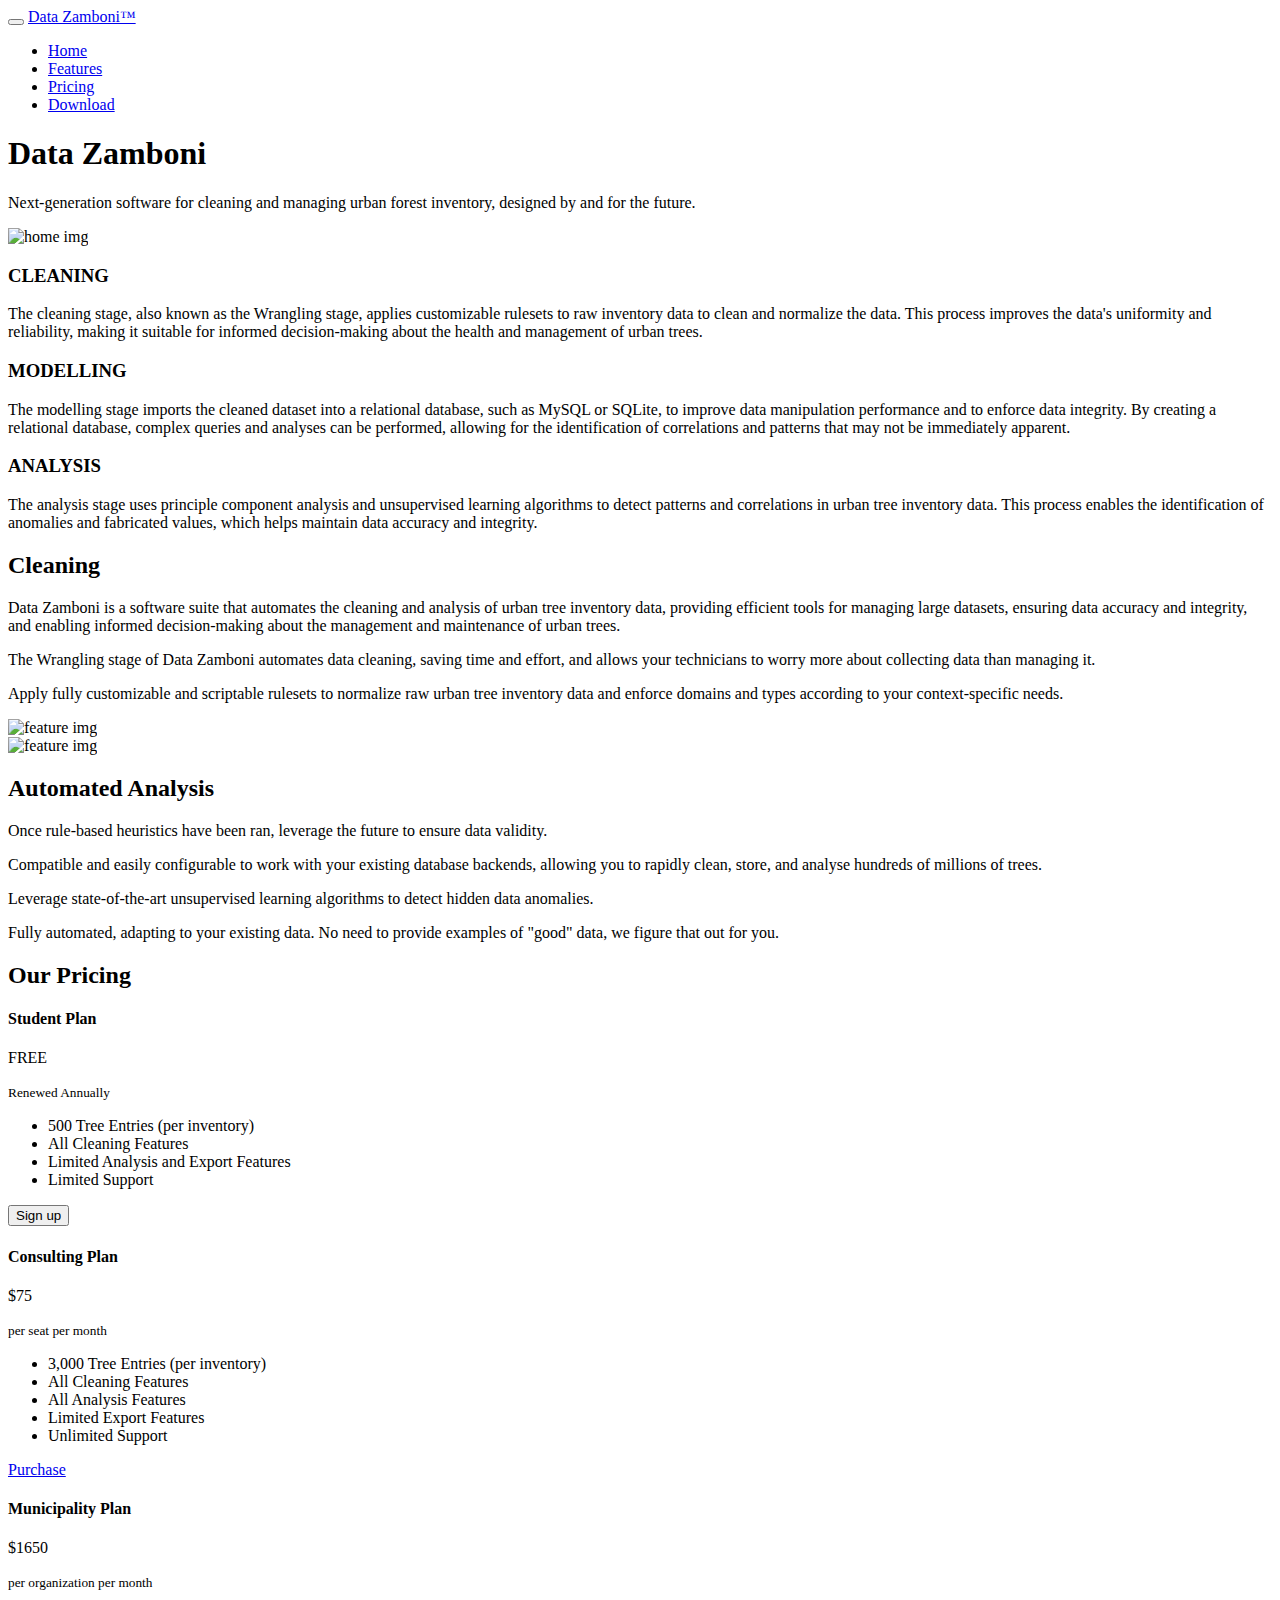
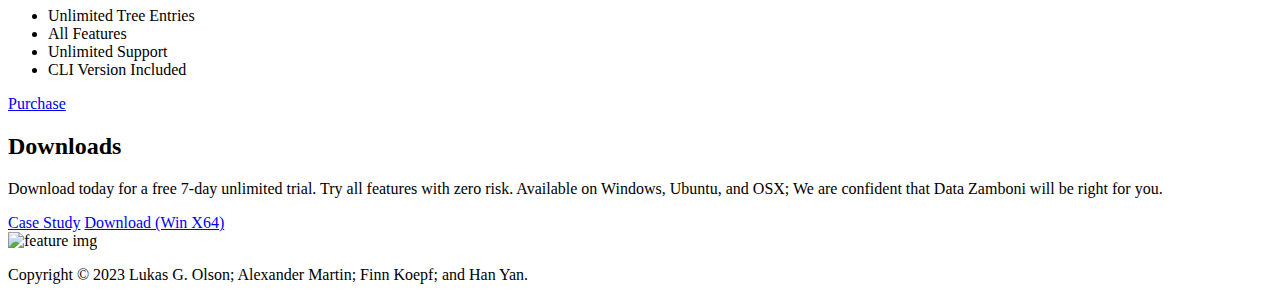
==== index.html @ fd0bd273 "Added CaseStudy PDF" ====
<!DOCTYPE html>
<html lang="en">
<head>
    <meta charset="utf-8">
    <title>Data Zamboni</title>
    <meta http-equiv="X-UA-Compatible" content="IE=Edge">
    <meta name="viewport" content="width=device-width, initial-scale=1">
    <meta name="keywords" content="">
    <meta name="description" content="">

    <!-- animate css -->
    <link rel="stylesheet" href="css/animate.min.css">
    <!-- bootstrap css -->
    <link rel="stylesheet" href="css/bootstrap.min.css">
    <!-- font-awesome -->
    <link rel="stylesheet" href="css/font-awesome.min.css">
    <!-- google font -->
    <link href='http://fonts.googleapis.com/css?family=Open+Sans:400,300,400italic,700,800' rel='stylesheet'
          type='text/css'>

    <!-- custom css -->
    <link rel="stylesheet" href="css/style.css">

    <link rel="icon" type="image/png" sizes="32x32" href="/favicon-32x32.png">
    <link rel="icon" type="image/png" sizes="16x16" href="/favicon-16x16.png">

</head>
<body>
<!-- start preloader -->
<div class="preloader">
    <div class="sk-spinner sk-spinner-rotating-plane"></div>
</div>
<!-- end preloader -->
<!-- start navigation -->
<nav class="navbar navbar-default navbar-fixed-top templatemo-nav" role="navigation">
    <div class="container">
        <div class="navbar-header">
            <button class="navbar-toggle" data-toggle="collapse" data-target=".navbar-collapse">
                <span class="icon icon-bar"></span>
                <span class="icon icon-bar"></span>
                <span class="icon icon-bar"></span>
            </button>
            <a href="#" class="navbar-brand">Data Zamboni™</a>
        </div>
        <div class="collapse navbar-collapse">
            <ul class="nav navbar-nav navbar-right text-uppercase">
                <li><a href="#home">Home</a></li>
                <li><a href="#feature">Features</a></li>
                <li><a href="#pricing">Pricing</a></li>
                <li><a href="#download">Download</a></li>
            </ul>
        </div>
    </div>
</nav>
<!-- end navigation -->
<!-- start home -->
<section id="home">
    <div class="overlay">
        <div class="container">
            <div class="row">
                <div class="col-md-1"></div>
                <div class="col-md-10 wow fadeIn" data-wow-delay="0.3s">
                    <h1 class="text-upper">Data Zamboni</h1>
                    <p class="tm-white">Next-generation software for cleaning and managing urban forest inventory,
                        designed by and for the future.</p>
                    <img src="images/ChangesetEditorMockup.png" class="img-responsive" alt="home img">
                </div>
                <div class="col-md-1"></div>
            </div>
        </div>
    </div>
</section>
<!-- end home -->

<!-- start divider -->
<section id="divider">
    <div class="container">
        <div class="row">
            <div class="col-md-4 wow fadeInUp templatemo-box" data-wow-delay="0.3s">
                <i class="fa fa-wrench"></i>
                <h3 class="text-uppercase">CLEANING</h3>
                <p>The cleaning stage, also known as the Wrangling stage, applies customizable rulesets to raw inventory
                    data to clean and normalize the data. This process improves the data's uniformity and reliability,
                    making it suitable for informed decision-making about the health and management of urban trees.</p>
            </div>
            <div class="col-md-4 wow fadeInUp templatemo-box" data-wow-delay="0.3s">
                <i class="fa fa-cog"></i>
                <h3 class="text-uppercase">MODELLING</h3>
                <p>The modelling stage imports the cleaned dataset into a relational database, such as MySQL or SQLite,
                    to improve data manipulation performance and to enforce data integrity. By creating a relational
                    database, complex queries and analyses can be performed, allowing for the identification of
                    correlations and patterns that may not be immediately apparent.</p>
            </div>
            <div class="col-md-4 wow fadeInUp templatemo-box" data-wow-delay="0.3s">
                <i class="fa fa-binoculars"></i>
                <h3 class="text-uppercase">ANALYSIS</h3>
                <p>The analysis stage uses principle component analysis and unsupervised learning algorithms to detect
                    patterns and correlations in urban tree inventory data. This process enables the identification of
                    anomalies and fabricated values, which helps maintain data accuracy and integrity.</p>
            </div>
        </div>
    </div>
</section>
<!-- end divider -->

<!-- start feature -->
<section id="feature">
    <div class="container">
        <div class="row">
            <div class="col-md-6 wow fadeInLeft" data-wow-delay="0.6s">
                <h2 class="text-uppercase">Cleaning</h2>
                <p>Data Zamboni is a software suite that automates the cleaning and analysis of urban tree inventory
                    data, providing efficient tools for managing large datasets, ensuring data accuracy and integrity,
                    and enabling informed decision-making about the management and maintenance of urban trees.</p>
                <p><i class="fa fa-mobile"></i>The Wrangling stage of Data Zamboni automates data cleaning, saving time
                    and effort, and allows your technicians to worry more about collecting data than managing it.
                </p>
                <p><i class="fa fa-code"></i>Apply fully customizable and scriptable rulesets to normalize raw urban
                    tree inventory data and enforce domains and types according to your context-specific needs.</p>

            </div>
            <div class="col-md-6 wow fadeInRight" data-wow-delay="0.6s">
                <img src="images/DataBaseEditorMockup.png" class="img-responsive" alt="feature img">
            </div>
        </div>
    </div>
</section>
<!-- end feature -->

<!-- start feature1 -->
<section id="feature1">
    <div class="container">
        <div class="row">
            <div class="col-md-6 wow fadeInUp" data-wow-delay="0.6s">
                <img src="images/DatasetEditorMockup.png" class="img-responsive" alt="feature img">
            </div>
            <div class="col-md-6 wow fadeInUp" data-wow-delay="0.6s">
                <h2 class="text-uppercase">Automated Analysis</h2>
                <p>Once rule-based heuristics have been ran, leverage the future to ensure data validity. </p>
                <p><i class="fa fa-briefcase"></i>Compatible and easily configurable to work with your existing database
                    backends, allowing you to rapidly clean, store, and analyse hundreds of millions of trees.</p>
                <p><i class="fa fa-magic"></i>Leverage state-of-the-art unsupervised learning algorithms to detect
                    hidden data anomalies.</p>
                <p><i class="fa fa-code"></i>Fully automated, adapting to your existing data. No need to provide
                    examples of "good" data, we figure that out for you.</p>
            </div>
        </div>
    </div>
</section>
<!-- end feature1 -->

<!-- start pricing -->
<section id="pricing">
    <div class="container">
        <div class="row">
            <div class="col-md-12 wow bounceIn">
                <h2 class="text-uppercase">Our Pricing</h2>
            </div>
            <div class="col-md-4 wow fadeIn" data-wow-delay="0.6s">
                <div class="pricing text-uppercase">
                    <div class="pricing-title">
                        <h4>Student Plan</h4>
                        <p>FREE</p>
                        <small class="text-lowercase">Renewed Annually</small>
                    </div>
                    <ul>
                        <li>500 Tree Entries (per inventory)</li>
                        <li>All Cleaning Features</li>
                        <li>Limited Analysis and Export Features</li>
                        <li>Limited Support</li>
                    </ul>
                    <button class="btn btn-primary text-uppercase">Sign up</button>
                </div>
            </div>
            <div class="col-md-4 wow fadeIn" data-wow-delay="0.6s">
                <div class="pricing active text-uppercase">
                    <div class="pricing-title">
                        <h4>Consulting Plan</h4>
                        <p>$75</p>
                        <small class="text-lowercase">per seat per month</small>
                    </div>
                    <ul>
                        <li>3,000 Tree Entries (per inventory)</li>
                        <li>All Cleaning Features</li>
                        <li>All Analysis Features</li>
                        <li>Limited Export Features</li>
                        <li>Unlimited Support</li>
                    </ul>
                    <a href="https://app.cryptolens.io/Form/P/mhIW4n3o/1798" class="btn btn-primary text-uppercase"
                       role="button">Purchase</a>
                </div>
            </div>
            <div class="col-md-4 wow fadeIn" data-wow-delay="0.6s">
                <div class="pricing text-uppercase">
                    <div class="pricing-title">
                        <h4>Municipality Plan</h4>
                        <p>$1650</p>
                        <small class="text-lowercase">per organization per month</small>
                    </div>
                    <ul>
                        <li>Unlimited Tree Entries</li>
                        <li>All Features</li>
                        <li>Unlimited Support</li>
                        <li>CLI Version Included</li>
                    </ul>
                    <a href="https://app.cryptolens.io/Form/P/mhIW4n3o/1798" class="btn btn-primary text-uppercase"
                       role="button">Purchase</a>
                </div>
            </div>
        </div>
    </div>
</section>
<!-- end pricing -->

<!-- start download -->
<section id="download">
    <div class="container">
        <div class="row">
            <div class="col-md-6 wow fadeInLeft" data-wow-delay="0.6s">
                <h2 class="text-uppercase">Downloads</h2>
                <p>Download today for a free 7-day unlimited trial. Try all features with zero risk. Available on
                    Windows, Ubuntu, and OSX; We are confident that Data Zamboni will be right for you.</p>
                <a href="/assets/CaseStudy.pdf" class="btn btn-primary text-uppercase"
                   role="button">Case Study</a>

                <a href="/assets/CaseStudy.pdf" class="btn btn-primary text-uppercase"
                   role="button">Download (Win X64)</a>
            </div>
            <div class="col-md-6 wow fadeInRight" data-wow-delay="0.6s">
                <img src="images/ChangesetEditorMockup.png" class="img-responsive" alt="feature img">
            </div>
        </div>
    </div>
</section>
<!-- end download -->

<!-- start footer -->
<footer>
    <div class="container">
        <div class="row">
            <p>Copyright © 2023 Lukas G. Olson; Alexander Martin; Finn Koepf; and Han Yan.</p>
        </div>
    </div>
</footer>
<!-- end footer -->

<script src="js/jquery.js"></script>
<script src="js/bootstrap.min.js"></script>
<script src="js/wow.min.js"></script>
<script src="js/jquery.singlePageNav.min.js"></script>
<script src="js/custom.js"></script>
</body>
</html>
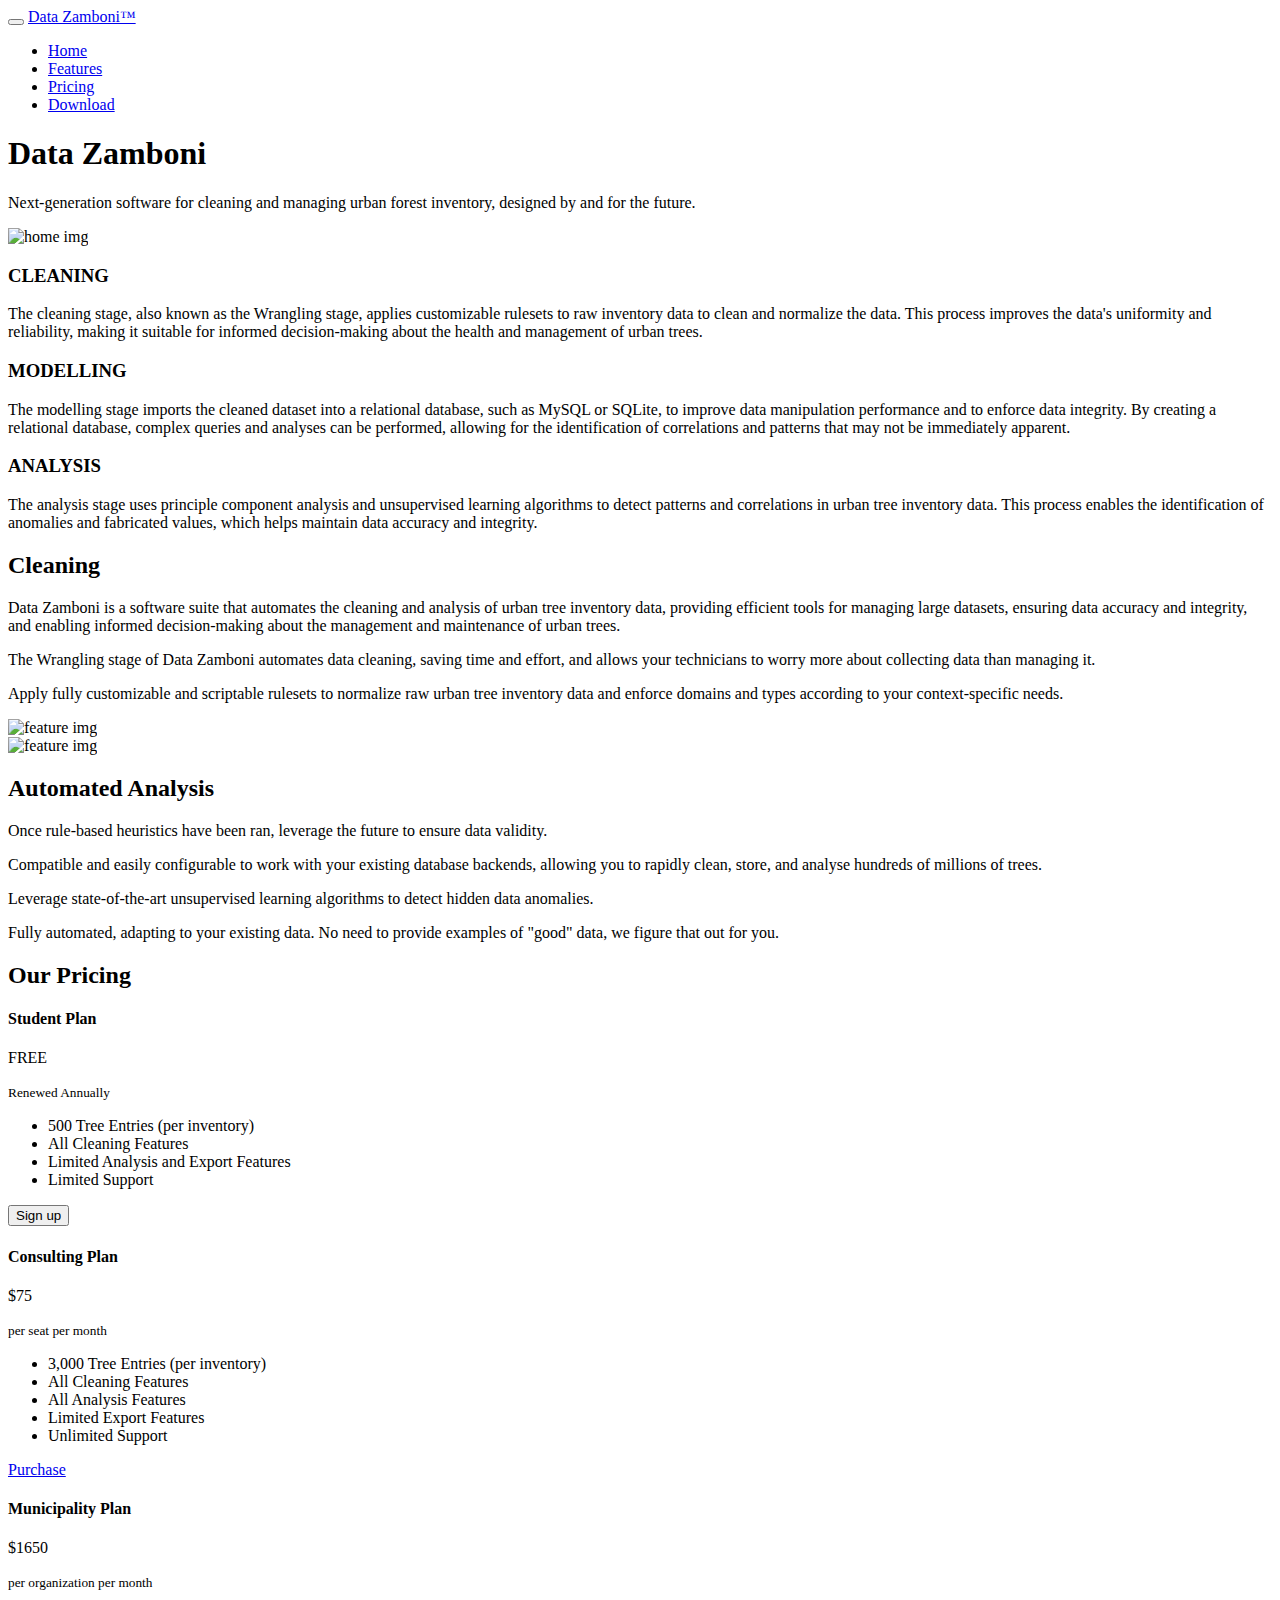
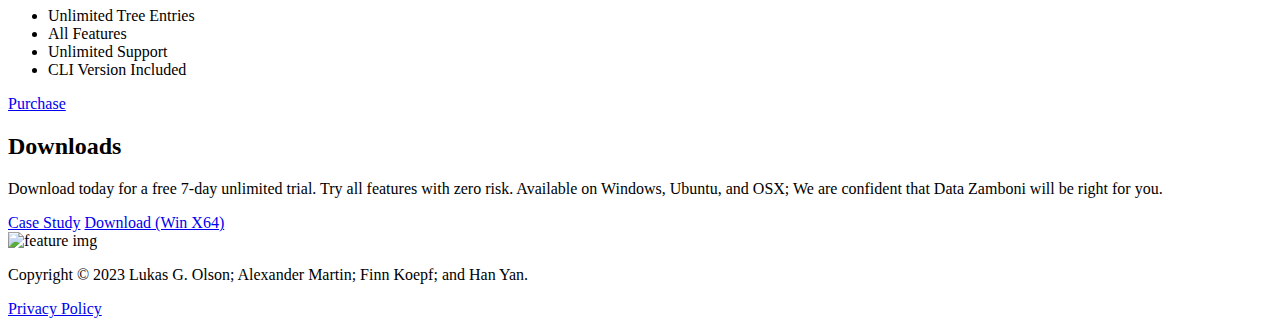
==== commit 607a7e04: "Added privacy policy" ====
--- a/index.html
+++ b/index.html
@@ -223,7 +223,7 @@
                 <a href="/assets/CaseStudy.pdf" class="btn btn-primary text-uppercase"
                    role="button">Case Study</a>
 
-                <a href="/assets/CaseStudy.pdf" class="btn btn-primary text-uppercase"
+                <a href="https://silvasight.s3.us-west-1.amazonaws.com/Data+Zamboni+Installer.exe" class="btn btn-primary text-uppercase"
                    role="button">Download (Win X64)</a>
             </div>
             <div class="col-md-6 wow fadeInRight" data-wow-delay="0.6s">
@@ -234,11 +234,14 @@
 </section>
 <!-- end download -->
 
+
+
 <!-- start footer -->
 <footer>
     <div class="container">
         <div class="row">
             <p>Copyright © 2023 Lukas G. Olson; Alexander Martin; Finn Koepf; and Han Yan.</p>
+           <a href="privacy-policy.html">Privacy Policy</a>
         </div>
     </div>
 </footer>
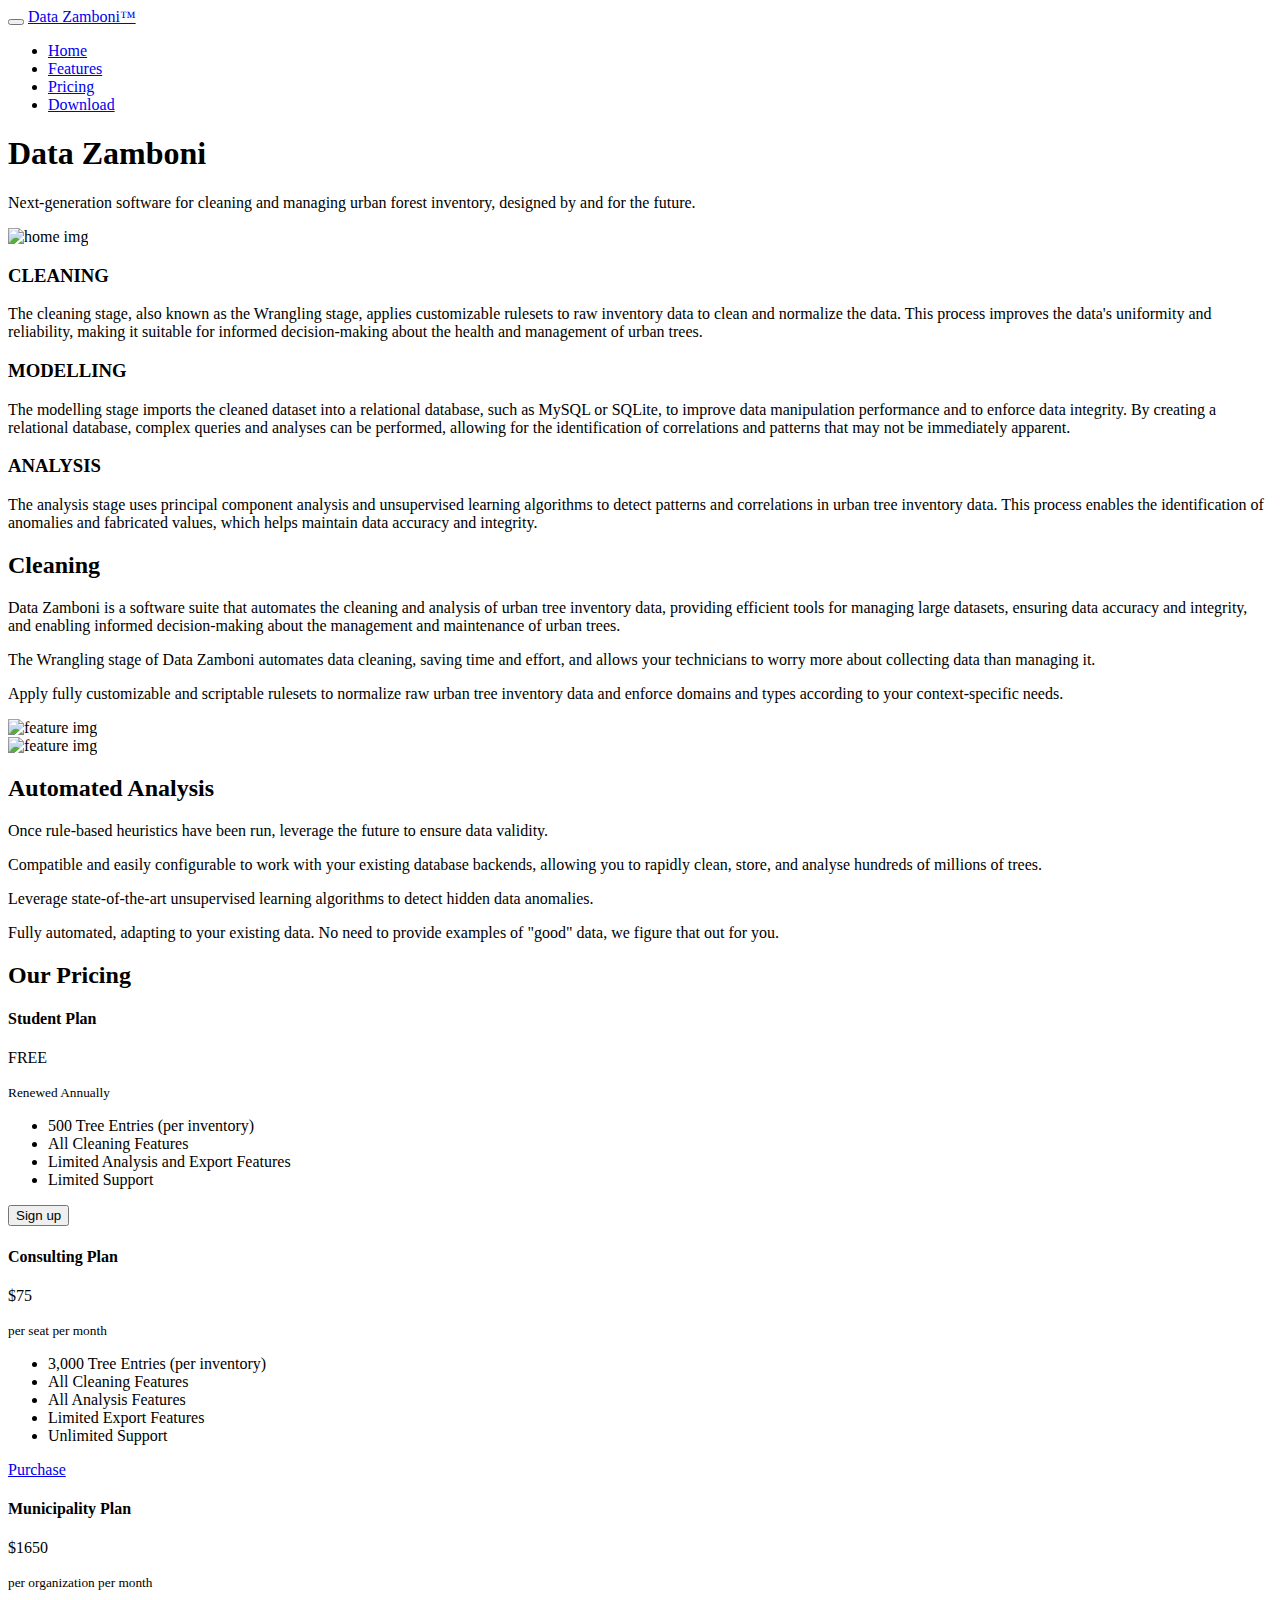
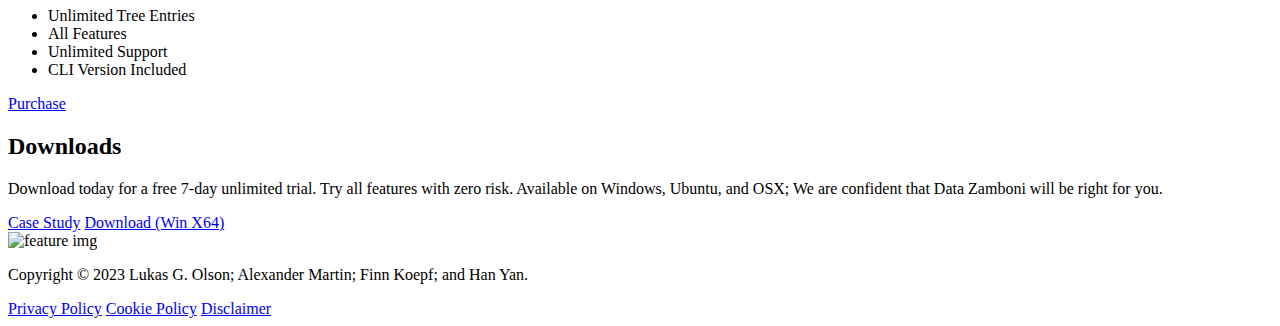
==== commit 0242672b: "Removed cookie opt-in (we're not using cookies)" ====
--- a/index.html
+++ b/index.html
@@ -15,7 +15,7 @@
     <!-- font-awesome -->
     <link rel="stylesheet" href="css/font-awesome.min.css">
     <!-- google font -->
-    <link href='http://fonts.googleapis.com/css?family=Open+Sans:400,300,400italic,700,800' rel='stylesheet'
+    <link href='https://fonts.googleapis.com/css?family=Open+Sans:400,300,400italic,700,800' rel='stylesheet'
           type='text/css'>
 
     <!-- custom css -->
@@ -94,7 +94,7 @@
             <div class="col-md-4 wow fadeInUp templatemo-box" data-wow-delay="0.3s">
                 <i class="fa fa-binoculars"></i>
                 <h3 class="text-uppercase">ANALYSIS</h3>
-                <p>The analysis stage uses principle component analysis and unsupervised learning algorithms to detect
+                <p>The analysis stage uses principal component analysis and unsupervised learning algorithms to detect
                     patterns and correlations in urban tree inventory data. This process enables the identification of
                     anomalies and fabricated values, which helps maintain data accuracy and integrity.</p>
             </div>
@@ -136,7 +136,7 @@
             </div>
             <div class="col-md-6 wow fadeInUp" data-wow-delay="0.6s">
                 <h2 class="text-uppercase">Automated Analysis</h2>
-                <p>Once rule-based heuristics have been ran, leverage the future to ensure data validity. </p>
+                <p>Once rule-based heuristics have been run, leverage the future to ensure data validity. </p>
                 <p><i class="fa fa-briefcase"></i>Compatible and easily configurable to work with your existing database
                     backends, allowing you to rapidly clean, store, and analyse hundreds of millions of trees.</p>
                 <p><i class="fa fa-magic"></i>Leverage state-of-the-art unsupervised learning algorithms to detect
@@ -241,7 +241,12 @@
     <div class="container">
         <div class="row">
             <p>Copyright © 2023 Lukas G. Olson; Alexander Martin; Finn Koepf; and Han Yan.</p>
-           <a href="privacy-policy.html">Privacy Policy</a>
+        </div>
+
+        <div class="row">
+            <a href="privacy-policy.html">Privacy Policy</a>
+            <a href="cookie-policy.html">Cookie Policy</a>
+            <a href="disclaimer.html">Disclaimer</a>
         </div>
     </div>
 </footer>
